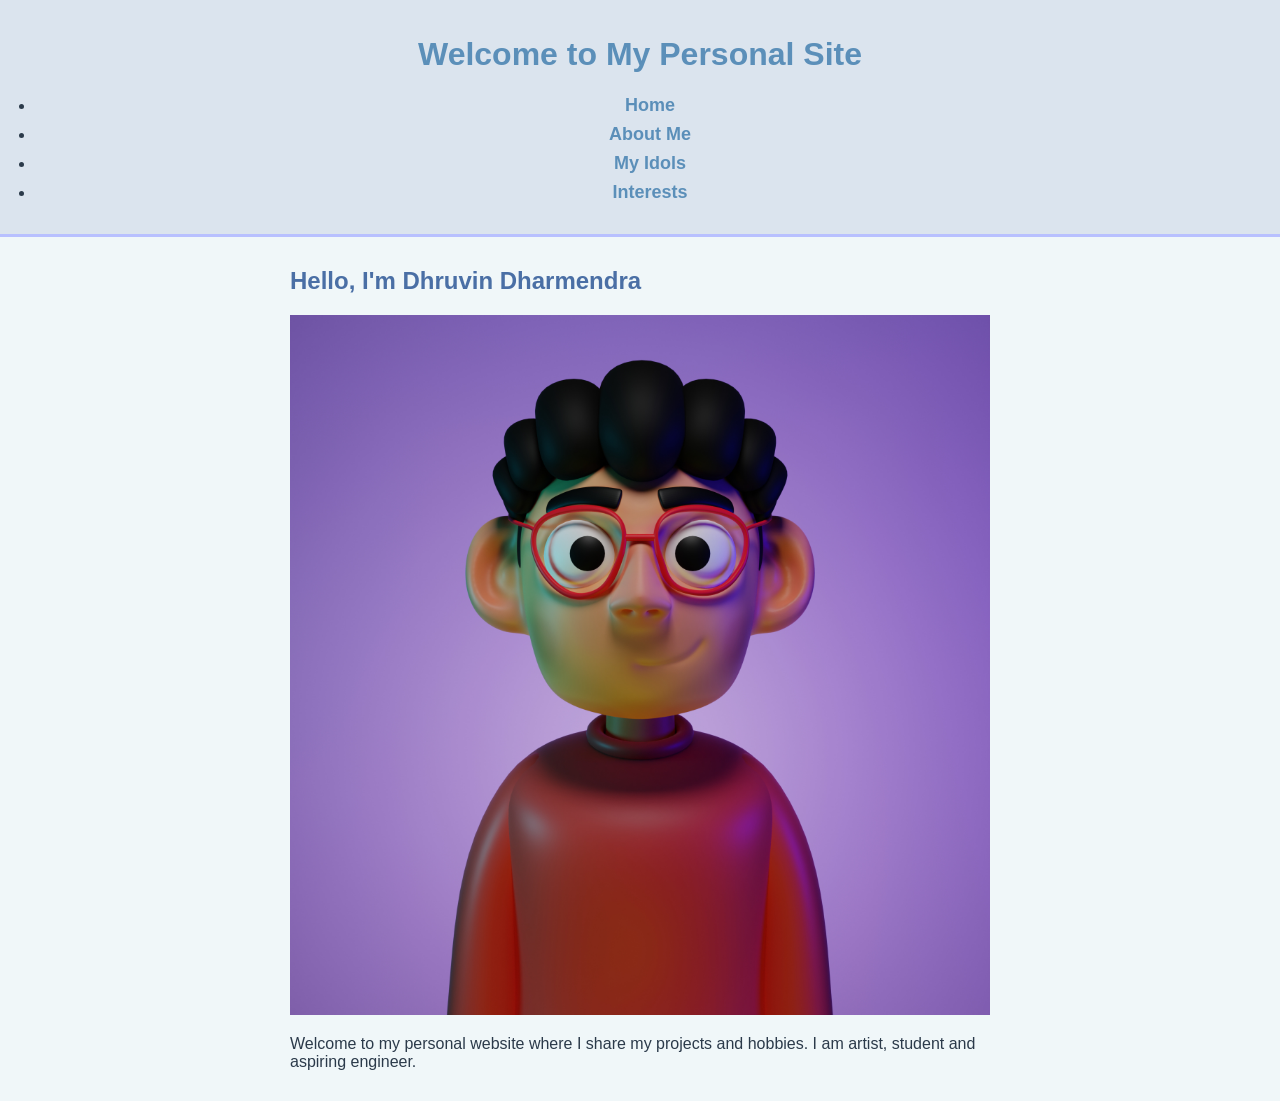
==== index.html @ 246f3897 "Rename homepage.html to index.html" ====
<!DOCTYPE html>
<head>
  <meta charset="UTF-8">
  <meta name="viewport" content="width=device-width, initial-scale=1.0">
  <title>DHRUVIN DHARMENDRA-PERSONAL SITE</title>
  <link rel="stylesheet" href="style.css">
</head>
<body>
  <header>
    <h1>Welcome to My Personal Site</h1>
    <nav>
      <ul>
        <li><a href="homepage.html">Home</a></li>
        <li><a href="about.html">About Me</a></li>
        <li><a href="idols.html">My Idols</a></li>
        <li><a href="interests.html">Interests</a></li>
      </ul>
    </nav>
  </header>

  <main>
    <section class="profile-image">
        <h2>Hello, I'm Dhruvin Dharmendra</h2>
<img src="profile.jpg" alt="Profile Photo" class="profile-img">
        <p>Welcome to my personal website where I share my projects and hobbies. I am artist, student and aspiring engineer.</p>
    </section>
  </main>
</body>
---- style.css ----
body {
  font-family: Arial, sans-serif;
  background-color: #f0f7f9;
  color: #2b3a4a;
  margin: 0;
  padding: 0;
}

header {
  background-color: #dbe4ee;
  padding: 15px;
  text-align: center;
  border-bottom: 3px solid #b8c0ff;
}

nav a {
  color: #5b8fb9;
  text-decoration: none;
  font-weight: bold;
  font-size: 18px;
  margin: 0 10px;
  padding: 6px 12px;
}

nav a:hover {
  background-color: #ffffff;
  border-radius: 10px;
}

main {
  width: 700px;
  margin: 30px auto;
}

h1 {
  color: #5b8fb9;
  text-align: center;
}

h2 {
  color: #4a6fa5;
}

.card {
  background-color: #ffffff;
  padding: 20px;
  margin-bottom: 20px;
  border-radius: 15px;
  border-left: 5px solid #a0e4b8;
  text-align: center;
}

img {
  max-width: 100%;
}

.idol-img {
  width: 350px;
  height: 200px;
  border-radius: 10px;
  border: 3px solid #b8c0ff;
}

ul {
  padding-left: 20px;
}

li {
  margin-bottom: 8px;
}
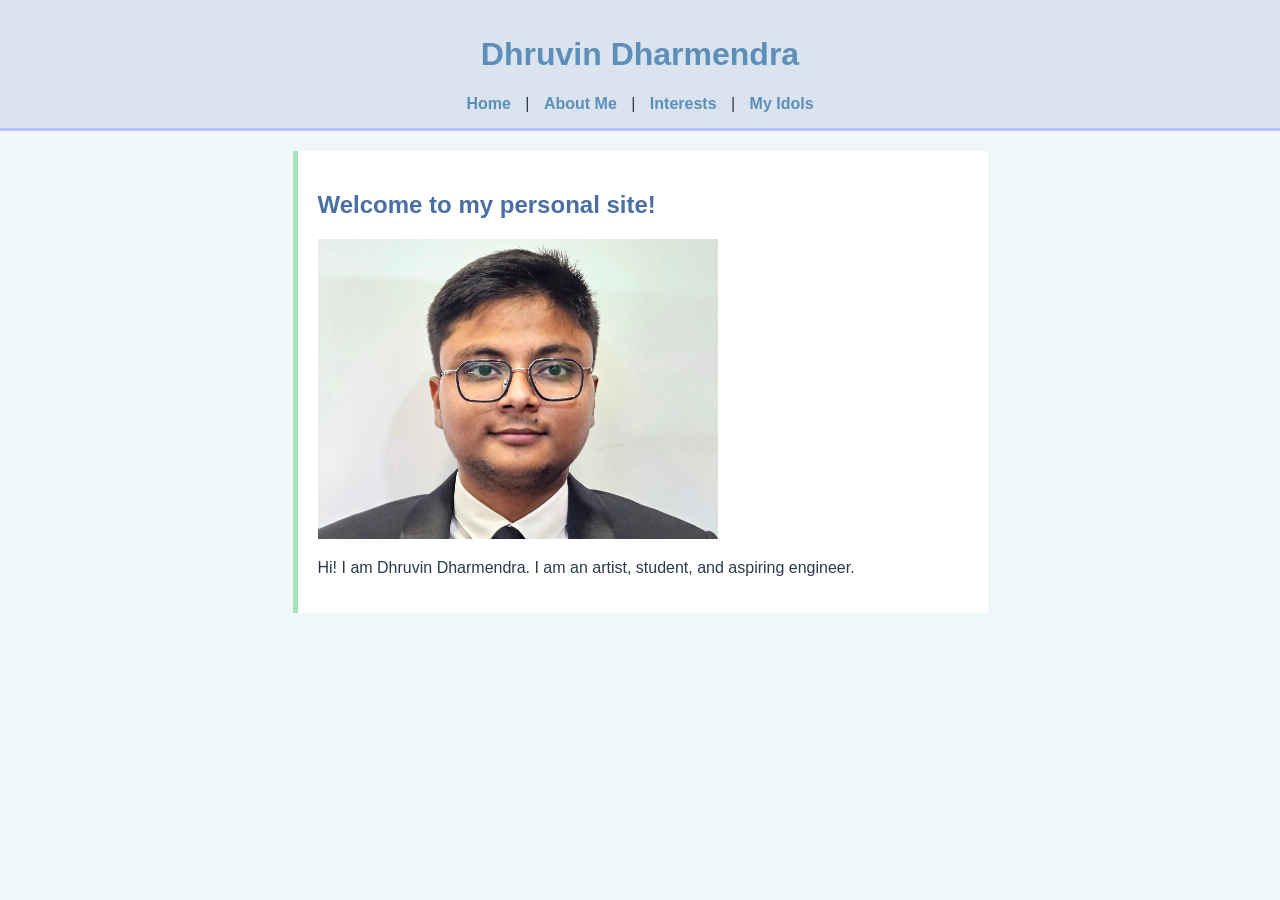
==== commit 11aba5da: "Rename Index.html to index.html" ====
--- a/index.html
+++ b/index.html
@@ -1,28 +1,26 @@
 <!DOCTYPE html>
+<html>
 <head>
-  <meta charset="UTF-8">
-  <meta name="viewport" content="width=device-width, initial-scale=1.0">
-  <title>DHRUVIN DHARMENDRA-PERSONAL SITE</title>
+  <title>Dhruvin Dharmendra - Home</title>
   <link rel="stylesheet" href="style.css">
 </head>
 <body>
+
   <header>
-    <h1>Welcome to My Personal Site</h1>
+    <h1>Dhruvin Dharmendra</h1>
     <nav>
-      <ul>
-        <li><a href="homepage.html">Home</a></li>
-        <li><a href="about.html">About Me</a></li>
-        <li><a href="idols.html">My Idols</a></li>
-        <li><a href="interests.html">Interests</a></li>
-      </ul>
+      <a href="index.html">Home</a> |
+      <a href="about.html">About Me</a> |
+      <a href="interests.html">Interests</a> |
+      <a href="idols.html">My Idols</a>
     </nav>
   </header>
 
-  <main>
-    <section class="profile-image">
-        <h2>Hello, I'm Dhruvin Dharmendra</h2>
-<img src="profile.jpg" alt="Profile Photo" class="profile-img">
-        <p>Welcome to my personal website where I share my projects and hobbies. I am artist, student and aspiring engineer.</p>
-    </section>
-  </main>
+  <section id="home">
+    <h2>Welcome to my personal site!</h2>
+    <img src="profile.jpg" alt="Photo of Dhruvin" width="400" height="300">
+    <p>Hi! I am Dhruvin Dharmendra. I am an artist, student, and aspiring engineer.</p>
+  </section>
+
 </body>
+</html>
--- a/style.css
+++ b/style.css
@@ -1,6 +1,6 @@
 body {
+  background-color: #f0f7f9;
   font-family: Arial, sans-serif;
-  background-color: #f0f7f9;
   color: #2b3a4a;
   margin: 0;
   padding: 0;
@@ -17,54 +17,21 @@
   color: #5b8fb9;
   text-decoration: none;
   font-weight: bold;
-  font-size: 18px;
   margin: 0 10px;
-  padding: 6px 12px;
 }
 
-nav a:hover {
+section {
   background-color: #ffffff;
-  border-radius: 10px;
-}
-
-main {
-  width: 700px;
-  margin: 30px auto;
+  padding: 20px;
+  margin: 20px auto;
+  width: 650px;
+  border-left: 5px solid #a0e4b8;
 }
 
 h1 {
   color: #5b8fb9;
-  text-align: center;
 }
 
 h2 {
   color: #4a6fa5;
-}
-
-.card {
-  background-color: #ffffff;
-  padding: 20px;
-  margin-bottom: 20px;
-  border-radius: 15px;
-  border-left: 5px solid #a0e4b8;
-  text-align: center;
-}
-
-img {
-  max-width: 100%;
-}
-
-.idol-img {
-  width: 350px;
-  height: 200px;
-  border-radius: 10px;
-  border: 3px solid #b8c0ff;
-}
-
-ul {
-  padding-left: 20px;
-}
-
-li {
-  margin-bottom: 8px;
 }
